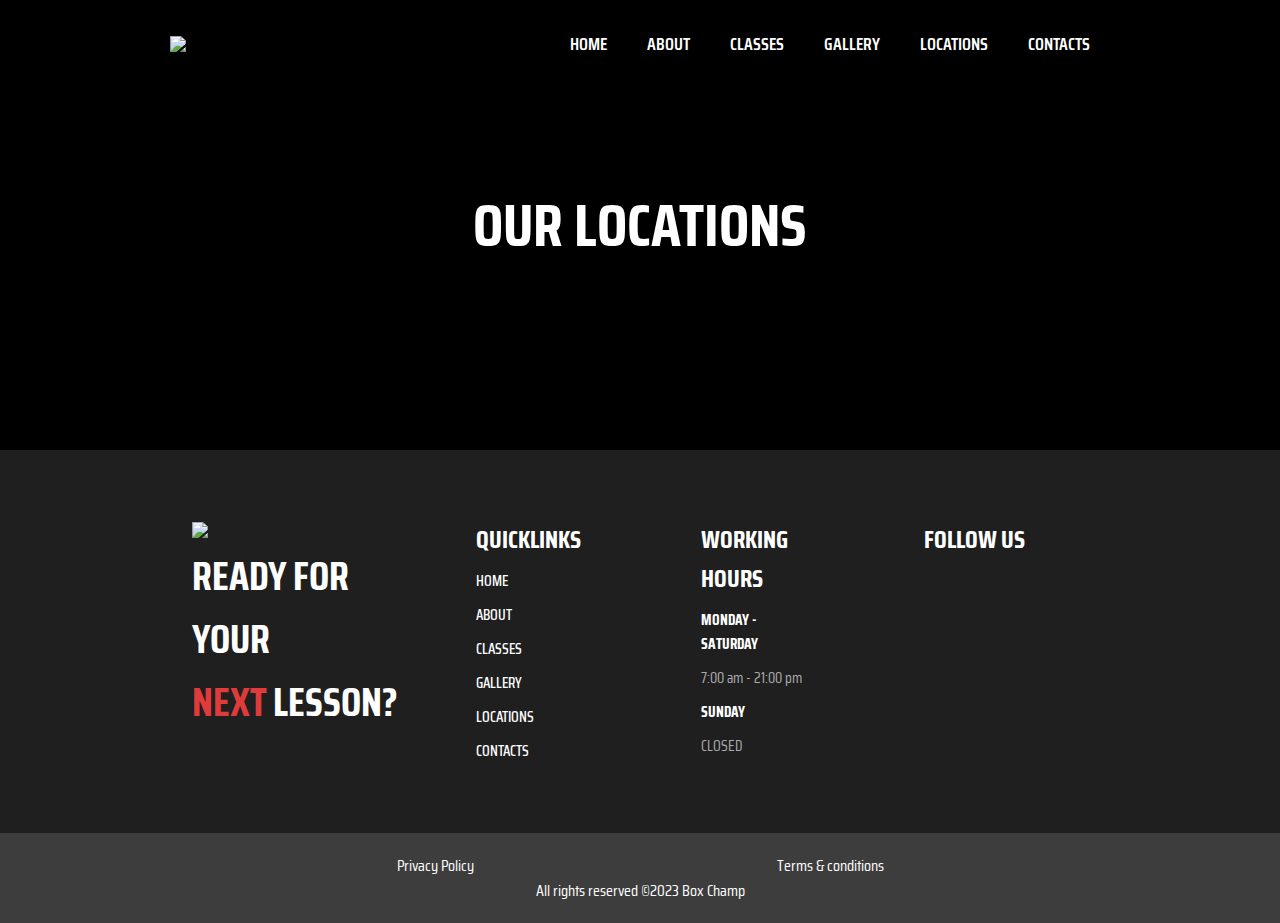
==== html/our-locations.html @ 6061ba1c "Add files via upload" ====
<!DOCTYPE html>
<html>

<head>
    <title>Box Champ</title>
    <meta charset="utf-8">
    <meta name="viewport" content="width=device-width, initial-scale=1.0" />
    <link rel="shortcut icon" href="../imgs/logo.png">

    <link rel="stylesheet" type="text/css" href="../css/style-our-locations.css">

    <link rel="preconnect" href="https://fonts.googleapis.com">
    <link rel="preconnect" href="https://fonts.gstatic.com" crossorigin>
    <link rel="preconnect" href="https://fonts.googleapis.com">
    <link rel="preconnect" href="https://fonts.gstatic.com" crossorigin>
    <link
        href="https://fonts.googleapis.com/css2?family=Dosis:wght@500&family=League+Spartan:wght@300&family=Poppins:wght@300&family=Saira+Condensed:wght@100;200;300;400;500;600;700;800;900&display=swap"
        rel="stylesheet">
    <link rel="stylesheet" href="https://cdnjs.cloudflare.com/ajax/libs/font-awesome/6.4.2/css/all.min.css"
        integrity="sha512-z3gLpd7yknf1YoNbCzqRKc4qyor8gaKU1qmn+CShxbuBusANI9QpRohGBreCFkKxLhei6S9CQXFEbbKuqLg0DA=="
        crossorigin="anonymous" referrerpolicy="no-referrer" />
</head>

<body>
    <header>
        <img src="../imgs/logo.png" class="logo">
        <!--<button class="hamburguer">
            <div class="bar"></div>
        </button>-->

        <ul class="navbar">
            <li><a href="index.html">HOME</a></li>
            <li><a href="about-us.html">ABOUT</a></li>
            <li><a href="our-classes.html">CLASSES</a></li>
            <li><a href="our-gallery.html">GALLERY</a></li>
            <li><a href="our-locations.html">LOCATIONS</a></li>
            <li><a href="our-contacts.html">CONTACTS</a></li>
        </ul>
    </header>

    <!---Home--->
    <section class="home" id="section">
        <div class="home-text">
            <h1>OUR LOCATIONS</h1>
        </div>
    </section>



    <!---Footer--->
    <section class="footer" id="contacts">

        <div class="footer-main">
            <div class="footer-logo">
                <img src="../imgs/logo.png" class="logo">
                <h3>READY FOR YOUR<br><span>NEXT</span> LESSON?</h3>
            </div>

            <ul class="footer-list">
                <h4>QUICKLINKS</h4>
                <li><a href="index.html">HOME</a></li>
                <li><a href="about-us.html">ABOUT</a></li>
                <li><a href="our-classes.html">CLASSES</a></li>
                <li><a href="our-gallery.html">GALLERY</a></li>
                <li><a href="our-locations.html">LOCATIONS</a></li>
                <li><a href="our-contacts.html">CONTACTS</a></li>
            </ul>

            <ul class="footer-list">
                <h4>WORKING HOURS</h4>
                <li class="bold">MONDAY - SATURDAY</li>
                <li class="light">7:00 am - 21:00 pm</li>
                <li class="bold">SUNDAY</li>
                <li class="light">CLOSED</li>
            </ul>

            <ul class="footer-list">
                <h4>FOLLOW US</h4>
                <div class="social">
                    <a href="#"><i class="fa-brands fa-facebook"></i></a>
                    <a href="#"><i class="fa-brands fa-twitter"></i></a>
                    <a href="#"><i class="fa-brands fa-instagram"></i></a>
                </div>
            </ul>
        </div>
    </section>


    <section class="footer2">
        <div class="footer2-words">
            <a href="#">Privacy Policy</a>
            <a href="#">Terms & conditions</a>
            <a href="#">All rights reserved ©2023 Box Champ</a>
        </div>
    </section>


    <!---Scroll Top--->
    <a class="gotop" href="#">
        <i class="fa-solid fa-arrow-up"></i>
    </a>

</body>

</html>
---- css/style-our-locations.css ----
* {
    padding: 0;
    margin: 0;
    box-sizing: border-box;
    scroll-behavior: smooth;
    list-style: none;
    text-decoration: none;
    font-family: 'Saira Condensed', sans-serif;
}

/*PREDEFINED COLORS AND FONTS*/
:root {
    --main-color: #df3b3b;
    --nav-title-color: #fff;
    --titletext-color: #1F1F1F;
    --text-color: #333232;
    --button-color: #c42828;
    --separator-color: #787575;
    --footer1-color: #1F1F1F;
    --footer2-color: #3E3D3D;
    --big-font: 90px;
    --big2-font: 60px;
    --h1-font: 45px;
    --h2-font: 35px;
    --h3-font: 30px;
    --p-font: 16px;
}


/*----------------HEADER/NAVBAR------------------------*/


/*HEADER*/
header {
    position: absolute;
    top: 0;
    right: 0;
    width: 100%;
    z-index: 1000;
    display: flex;
    align-items: center;
    justify-content: space-between;
    padding: 30px 170px;
    /*background: var(--bg-color);*/
}

/*NAVBAR*/
.navbar {
    display: flex;
}

/*NAVBAR A (PAGES)*/
.navbar a {
    color: var(--nav-title-color);
    font-weight: 600;
    font-size: 1.1rem;
    padding: 10px 20px;
}


/*----------------HOME------------------------*/

/*SPAN TEXT*/
span {
    color: var(--main-color);
}

/*SECTION (ID OF FIRST PART OF INDEX PAGE)*/
section {
    padding: 70px 15%;
}

/*HOME (CLASS OF FIRST PART OF INDEX PAGE)*/
.home {
    width: 100%;
    height: 50vh;
    display: grid;
    align-items: center;
    position: relative;
    background-color: #000000;
}

.home::before {
    background-image: url(../imgs/imgs-our-locations/img-home.jpg);
    background-repeat: no-repeat;
    background-size: cover;
    background-position: 0% 50%;
    content: '';
    position: absolute;
    /*CODE FOR SET TOP, RIGHT, BOTTOM, AND LEFT AT 0*/
    inset: 0;
    opacity: 0.4;
}

/*HOME TEXT (CLASS OF FIRST PART OF INDEX PAGE)*/
.home-text h1 {
    font-size: var(--big2-font);
    color: var(--nav-title-color);
    text-align: center;
    /*CODE TO ISOLATE CERTAIN ELEMENTS BECAUSE OF BACKGROUND IMG*/
    isolation: isolate;
}




/*----------------FOOTER------------------------*/


.footer {
    background: var(--footer1-color);
}

.footer-main {
    display: grid;
    grid-template-columns: repeat(4, 1fr);
}

.footer-main h3 {
    font-size: 40px;
    color: white;
    text-transform: uppercase;
}

.footer-list {
    display: flex;
    flex-direction: column;
    gap: 10px;
    margin: 0 60px;
}

.footer-list h4 {
    color: white;
    font-weight: 700;
    font-size: 25px;
}

.footer-list li a {
    color: white;
    font-weight: 500;
    font-size: 15px;
}

.footer-list li {
    font-size: 15px;
}

.footer-list .bold {
    color: white;
    font-weight: 700;
}

.footer-list .light {
    color: rgb(172, 172, 172);
}

.footer-list .social {
    display: flex;
    gap: 20px;
}

.footer-list .social a {
    color: white;
    transition: 0.4s;
}

.footer-list .social a:hover {
    color: var(--main-color);
}






.footer2 {
    padding: 20px 0;
    text-align: center;
    background: var(--footer2-color);
}

.footer2 a {
    display: inline-block;
    margin: 0 150px;
    color: white;
}






/*----------------SCROLL TOP------------------------*/


.gotop {
    position: fixed;
    background: var(--main-color);
    color: white;
    width: 50px;
    bottom: 40px;
    right: 50px;
    text-align: center;
    line-height: 50px;
    font-size: 20px;
    border-radius: 0 0.5rem;
    transition: .4s;
}

.gotop:hover {
    transform: scale(1.2);
    color: var(--nav-title-color);
    background: var(--text-color);
}
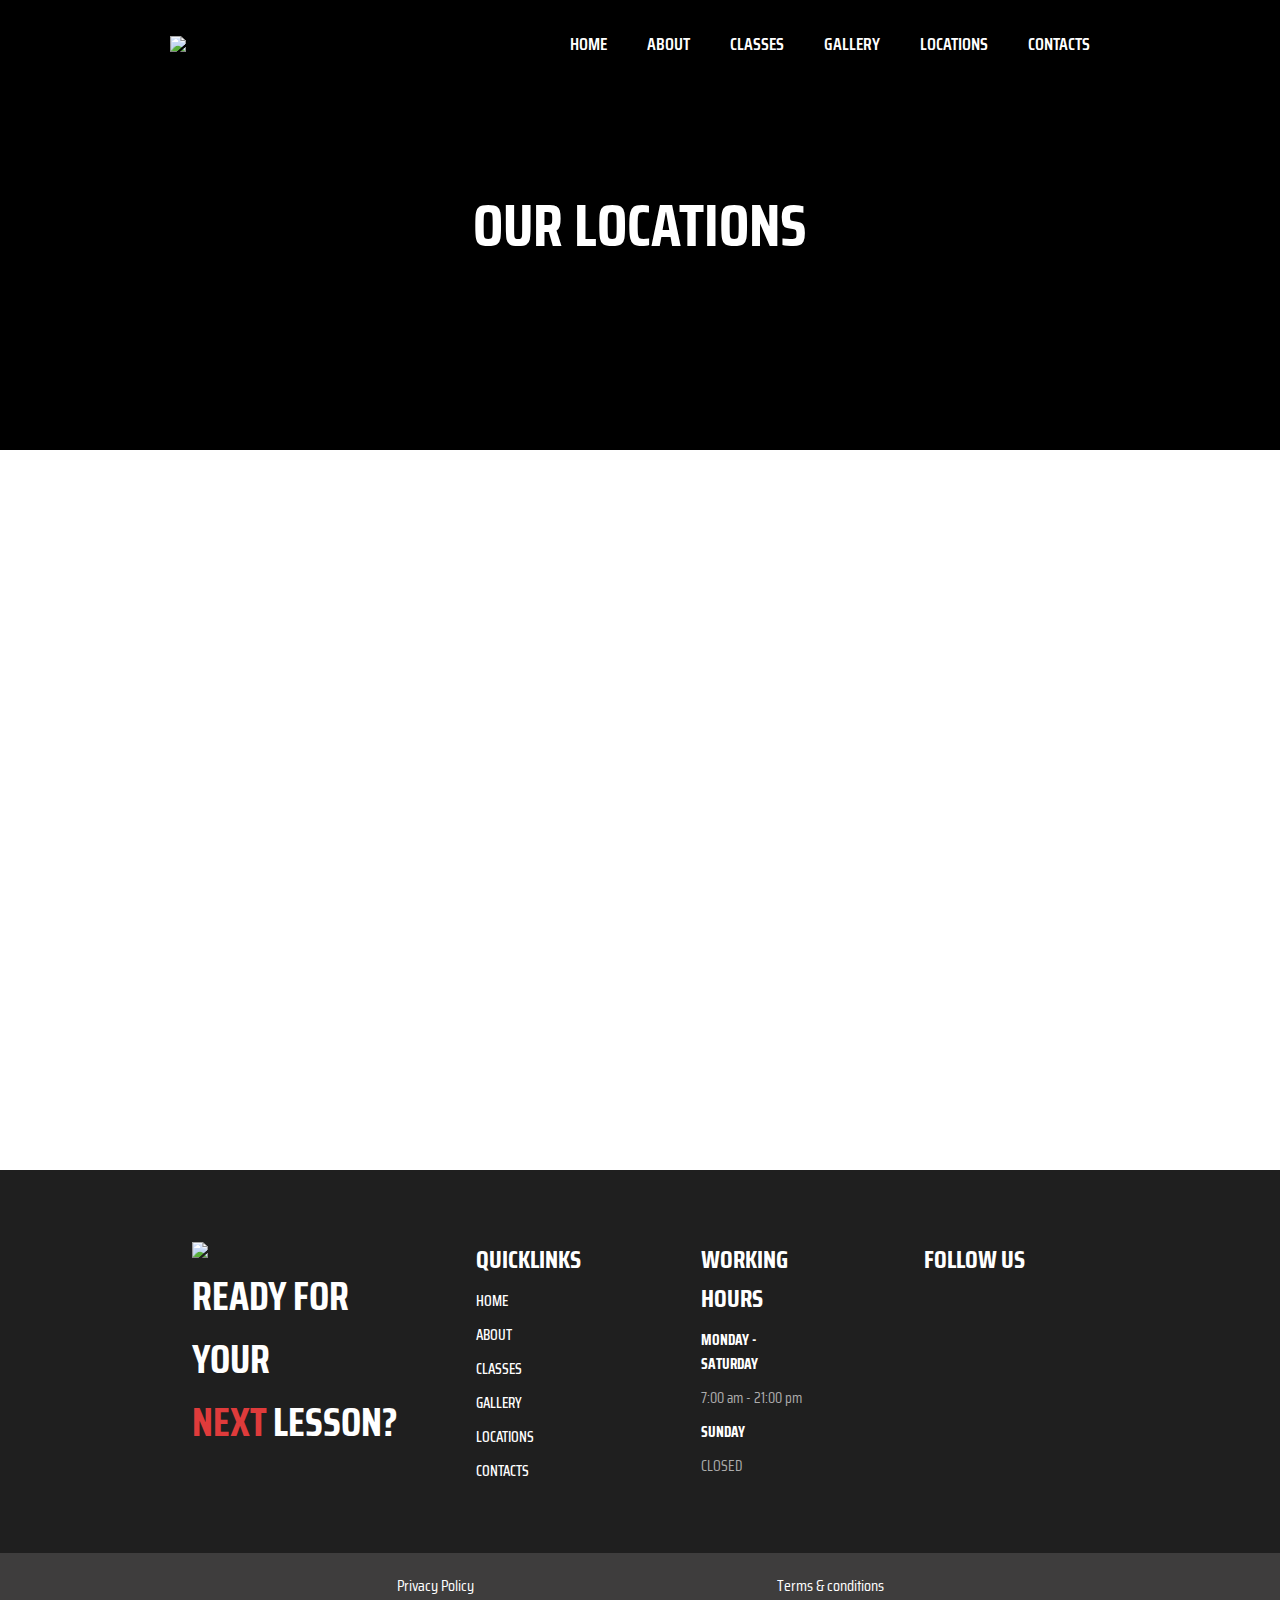
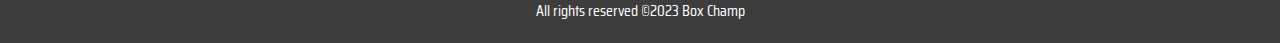
==== commit b2050c30: "Add files via upload" ====
--- a/html/our-locations.html
+++ b/html/our-locations.html
@@ -9,6 +9,8 @@
 
     <link rel="stylesheet" type="text/css" href="../css/style-our-locations.css">
 
+    <script src="../js/maps.js"></script>
+
     <link rel="preconnect" href="https://fonts.googleapis.com">
     <link rel="preconnect" href="https://fonts.gstatic.com" crossorigin>
     <link rel="preconnect" href="https://fonts.googleapis.com">
@@ -19,6 +21,8 @@
     <link rel="stylesheet" href="https://cdnjs.cloudflare.com/ajax/libs/font-awesome/6.4.2/css/all.min.css"
         integrity="sha512-z3gLpd7yknf1YoNbCzqRKc4qyor8gaKU1qmn+CShxbuBusANI9QpRohGBreCFkKxLhei6S9CQXFEbbKuqLg0DA=="
         crossorigin="anonymous" referrerpolicy="no-referrer" />
+
+    <script async src="https://maps.googleapis.com/maps/api/js?key=AIzaSyDp5SKjF-JSDA8egZppR-WZMX2VP-sbB1s&callback=initMap"></script>
 </head>
 
 <body>
@@ -45,6 +49,9 @@
         </div>
     </section>
 
+
+    <!---Maps--->
+    <div id="map"></div>
 
 
     <!---Footer--->
--- a/css/style-our-locations.css
+++ b/css/style-our-locations.css
@@ -6,6 +6,13 @@
     list-style: none;
     text-decoration: none;
     font-family: 'Saira Condensed', sans-serif;
+}
+
+html,
+body {
+    height: 100%;
+    margin: 0;
+    padding: 0;
 }
 
 /*PREDEFINED COLORS AND FONTS*/
@@ -101,8 +108,13 @@
     isolation: isolate;
 }
 
-
-
+/*----------------MAP------------------------*/
+
+#map {
+    height: 80%;
+    width: 90%;
+    margin: auto;
+}
 
 /*----------------FOOTER------------------------*/
 
